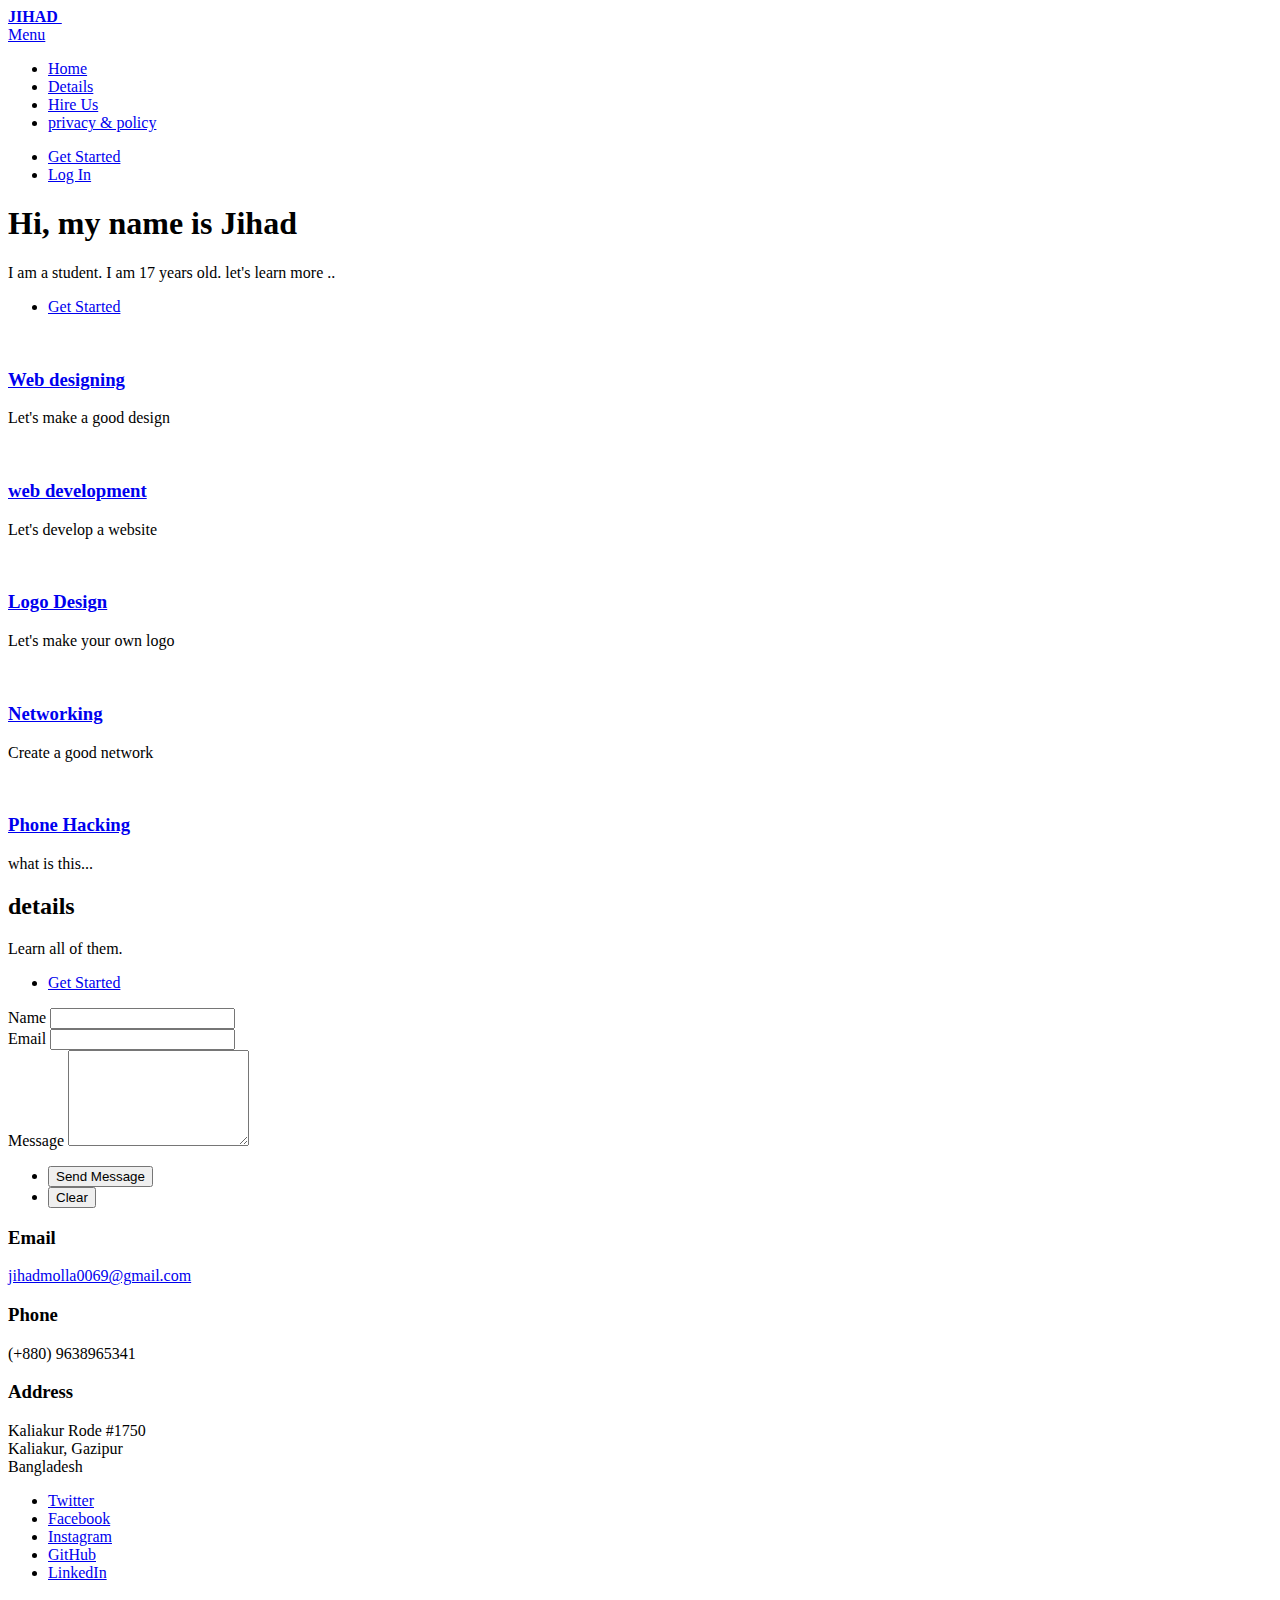
==== index.html @ f408ee7c "Add files via upload" ====
<!DOCTYPE HTML>
<html>
	<head>
		<title> JIHAD </title>
		<meta charset="utf-8" />
		<meta name="viewport" content="width=device-width, initial-scale=1, user-scalable=no" />
		<link rel="stylesheet" href="main.css" />
		<noscript><link rel="stylesheet" href="noscript.css" /></noscript>
<script async src="https://pagead2.googlesyndication.com/pagead/js/adsbygoogle.js?client=ca-pub-5906813221663252"
     crossorigin="anonymous"></script>
	</head>
	<body class="is-preload">

		<!-- Wrapper -->
			<div id="wrapper">

				<!-- Header -->
					<header id="header" class="alt">
						<a href="index.html" class="logo"><strong> JIHAD </strong> <span></span></a>
						<img class="p" src="p.jpg" alt="" />
						<nav>
							<a href="#menu">Menu</a>
						</nav>
					</header>

				<!-- Menu -->
					<nav id="menu">
						<ul class="links">
							<li><a href="index.html">Home</a></li>
							<li><a href="landing.html">Details</a></li>
							<li><a href="generic.html">Hire Us</a></li>
							<li><a href="elements.html">privacy & policy</a></li>
						</ul>
						<ul class="actions stacked">
							<li><a href="#" class="button primary fit">Get Started</a></li>
							<li><a href="#" class="button fit">Log In</a></li>
						</ul>
					</nav>

				<!-- Banner -->
					<section id="banner" class="major">
						<div class="inner">
							<header class="major">
								<h1>Hi, my name is Jihad</h1>
							</header>
							<div class="content">
								<p> I am a student. I am 17 years old. let's learn more ..</p>
								<ul class="actions">
									<li><a href="#one" class="button next scrolly">Get Started</a></li>
								</ul>
							</div>
						</div>
					</section>

				<!-- Main -->
					<div id="main">

						<!-- One -->
							<section id="one" class="tiles">
								<article>
									<span class="image">
										<img src="pic02.jpg" alt="" />
									</span>
									<header class="major">
										<h3><a href="landing.html" class="link"> Web designing </a></h3>
										<p> Let's make a good design </p>
									</header>
								</article>
								<article>
									<span class="image">
										<img src="pic02.jpg" alt="" />
									</span>
									<header class="major">
										<h3><a href="landing.html" class="link"> web development </a></h3>
										<p> Let's develop a website </p>
									</header>
								</article>
								<article>
									<span class="image">
										<img src="pic02.jpg" alt="" />
									</span>
									<header class="major">
										<h3><a href="landing.html" class="link">Logo Design</a></h3>
										<p>Let's make your own logo</p>
									</header>
								</article>
								<article>
									<span class="image">
										<img src="pic02.jpg" alt="" />
									</span>
									<header class="major">
										<h3><a href="landing.html" class="link">Networking</a></h3>
										<p>Create a good network</p>
									</header>
								</article>
								<article>
									<span class="image">
										<img src="pic02.jpg" alt="" />
									</span>
									<header class="major">
										<h3><a href="landing.html" class="link"> Phone Hacking </a></h3>
										<p> what is this...</p>
									</header>
								</article>
							</section>

						<!-- Two -->
							<section id="two">
								<div class="inner">
									<header class="major">
										<h2>details</h2>
									</header>
									<p>Learn all of them.</p>
									<ul class="actions">
										<li><a href="landing.html" class="button next">Get Started</a></li>
									</ul>
								</div>
							</section>

					</div>

				<!-- Contact -->
					<section id="contact">
						<div class="inner">
							<section>
								<form method="post" action="#">
									<div class="fields">
										<div class="field half">
											<label for="name">Name</label>
											<input type="text" name="name" id="name" />
										</div>
										<div class="field half">
											<label for="email">Email</label>
											<input type="text" name="email" id="email" />
										</div>
										<div class="field">
											<label for="message">Message</label>
											<textarea name="message" id="message" rows="6"></textarea>
										</div>
									</div>
									<ul class="actions">
										<li><input type="submit" value="Send Message" class="primary" /></li>
										<li><input type="reset" value="Clear" /></li>
									</ul>
								</form>
							</section>
							<section class="split">
								<section>
									<div class="contact-method">
										<span class="icon solid alt fa-envelope"></span>
										<h3>Email</h3>
										<a href="jihadmolla0069@gmail.com">jihadmolla0069@gmail.com</a>
									</div>
								</section>
								<section>
									<div class="contact-method">
										<span class="icon solid alt fa-phone"></span>
										<h3>Phone</h3>
										<span>(+880) 9638965341</span>
									</div>
								</section>
								<section>
									<div class="contact-method">
										<span class="icon solid alt fa-home"></span>
										<h3>Address</h3>
										<span>Kaliakur Rode #1750<br />
										Kaliakur, Gazipur<br />
										Bangladesh</span>
									</div>
								</section>
							</section>
						</div>
					</section>

				<!-- Footer -->
					<footer id="footer">
						<div class="inner">
							<ul class="icons">
								<li><a href="#" class="icon brands alt fa-twitter"><span class="label">Twitter</span></a></li>
								<li><a href="https://www.facebook.com/jihad.molla.54772" class="icon brands alt fa-facebook-f"><span class="label">Facebook</span></a></li>
								<li><a href="#" class="icon brands alt fa-instagram"><span class="label">Instagram</span></a></li>
								<li><a href="https://github.com/jihadapk69" class="icon brands alt fa-github"><span class="label">GitHub</span></a></li>
								<li><a href="#" class="icon brands alt fa-linkedin-in"><span class="label">LinkedIn</span></a></li>
							</ul>
							<ul class="copyright">
								<li> © Subtrick Company Ltd
							</ul>
						</div>
					</footer>

			</div>

		<!-- Scripts -->
			<script src="jquery.min.js"></script>
			<script src="jquery.scrolly.min.js"></script>
			<script src="jquery.scrollex.min.js"></script>
			<script src="browser.min.js"></script>
			<script src="breakpoints.min.js"></script>
			<script src="util.js"></script>
			<script src="main.js"></script>

	</body>
</html>
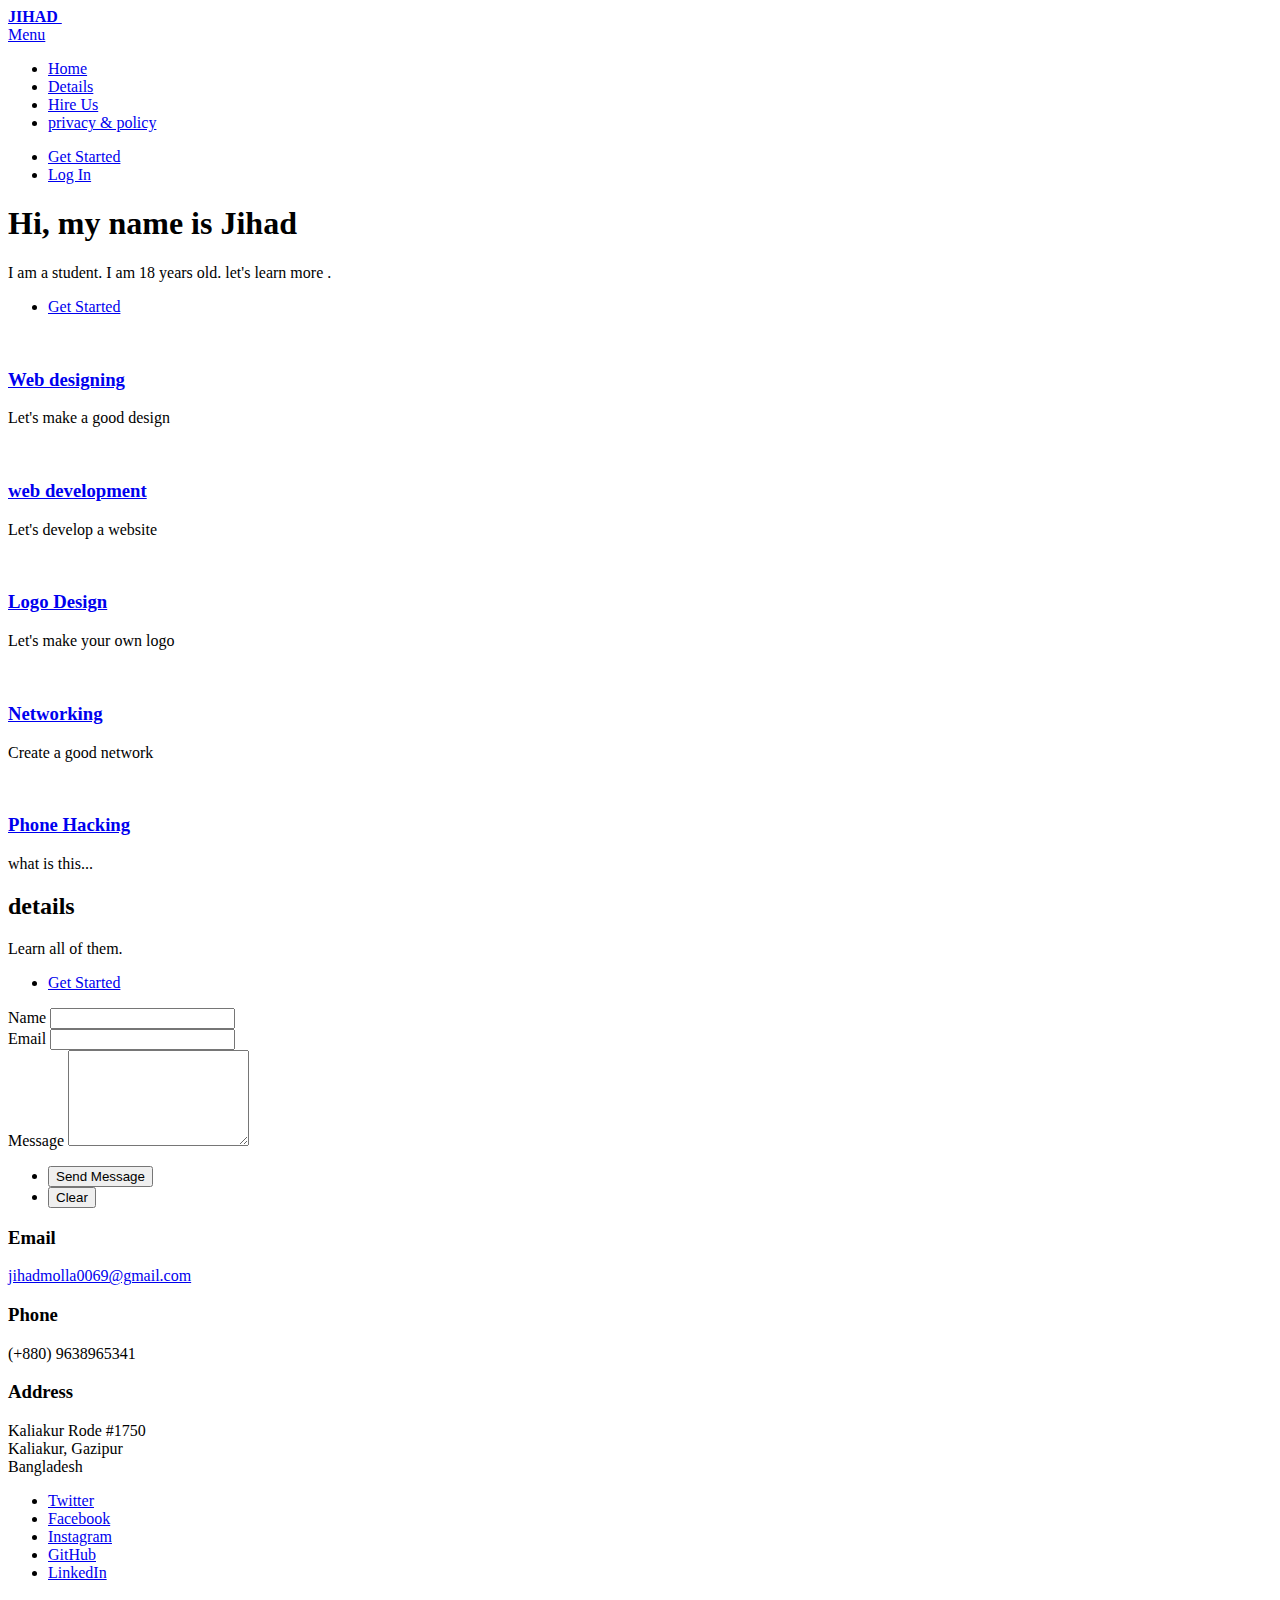
==== commit 54d05d23: "Add files via upload" ====
--- a/index.html
+++ b/index.html
@@ -44,7 +44,7 @@
 								<h1>Hi, my name is Jihad</h1>
 							</header>
 							<div class="content">
-								<p> I am a student. I am 17 years old. let's learn more ..</p>
+								<p> I am a student. I am 18 years old. let's learn more .</p>
 								<ul class="actions">
 									<li><a href="#one" class="button next scrolly">Get Started</a></li>
 								</ul>
@@ -123,7 +123,7 @@
 					<section id="contact">
 						<div class="inner">
 							<section>
-								<form method="post" action="#">
+								<form method="post" action="mail">
 									<div class="fields">
 										<div class="field half">
 											<label for="name">Name</label>
@@ -149,7 +149,7 @@
 									<div class="contact-method">
 										<span class="icon solid alt fa-envelope"></span>
 										<h3>Email</h3>
-										<a href="jihadmolla0069@gmail.com">jihadmolla0069@gmail.com</a>
+										<a href="www.gmail.com/to/jihadmolla0069@gmail.com">jihadmolla0069@gmail.com</a>
 									</div>
 								</section>
 								<section>
@@ -183,7 +183,7 @@
 								<li><a href="#" class="icon brands alt fa-linkedin-in"><span class="label">LinkedIn</span></a></li>
 							</ul>
 							<ul class="copyright">
-								<li> © Subtrick Company Ltd
+								<li> © Jihadv4 Company Ltd
 							</ul>
 						</div>
 					</footer>
@@ -200,4 +200,4 @@
 			<script src="main.js"></script>
 
 	</body>
-</html>+</html>
